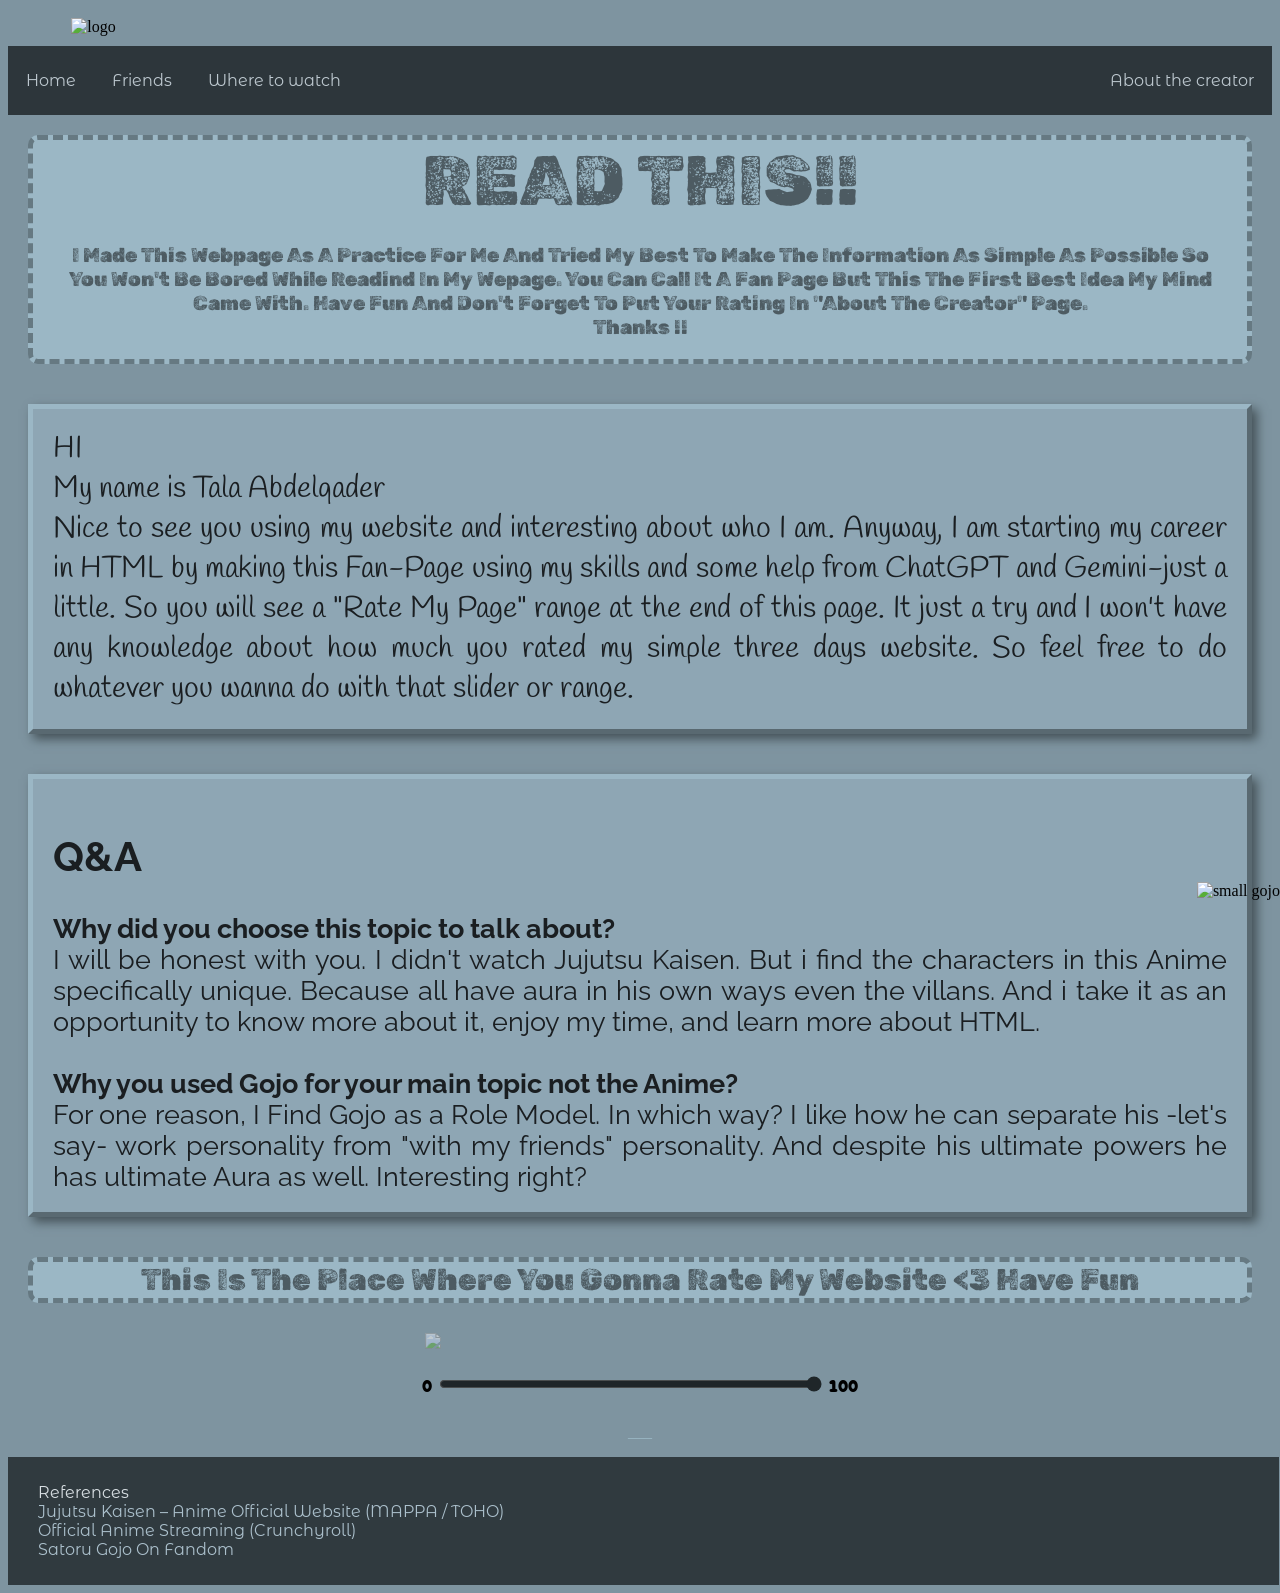
==== About.html @ eea36c9c "Add files via upload" ====
<!DOCTYPE html>
<html>

<head>

<title>About Me</title>
<link rel="stylesheet" href="About-style.css">
<link rel="icon" type="image/x-icon" href="https://i.pinimg.com/736x/cd/e9/3d/cde93db46e118579f2ed1d20fd24517b.jpg">
<link href='https://fonts.googleapis.com/css?family=Averia Gruesa Libre' rel='stylesheet'>
<link href='https://fonts.googleapis.com/css?family=Borel' rel='stylesheet'>
<link href='https://fonts.googleapis.com/css?family=Montserrat Alternates' rel='stylesheet'>
<link href='https://fonts.googleapis.com/css?family=Raleway' rel='stylesheet'>
<link href='https://fonts.googleapis.com/css?family=Rubik Dirt' rel='stylesheet'>
<link href='https://fonts.googleapis.com/css?family=Cherry Bomb One' rel='stylesheet'>
<link href='https://fonts.googleapis.com/css?family=Handlee' rel='stylesheet'>

</head>

<body>
<img class="main3" src="pictures/main-logo2.png" alt="logo" style="padding:10px;">
<ul>
  <li><a href="Gojo.html">Home</a></li>
  <li><a href="Friends.html">Friends</a></li>
  <li><a href="Where.html">Where to watch</a></li>
  <li style="float:right;"><a href="About.html">About the creator</a></li>
</ul>

<div class="note">
read this!!
<p style="font-size:20px;text-transform: capitalize;margin:20px;">
i made this webpage as  a practice for me and tried my best to make the information as simple as possible so you won't be bored while readind in my wepage. you can call it a fan page but this the first best idea my mind came with. have fun and don't forget to put your rating in "about the creator" page.<br>
Thanks !!</p>
</div>


<div class="normal" style="font-family:Handlee;font-size:30px;">
HI<br>
My name is <bold>Tala Abdelqader</bold><br>
Nice to see you using my website and interesting about who I am. Anyway, I am starting my career in HTML by making this Fan-Page using my skills and some help from ChatGPT and Gemini-just a little. So you will see a "Rate My Page" range at the end of this page. It just a try and I won't have any knowledge about how much you rated my simple three days website. So feel free to do whatever you wanna do with that slider or range.  
</div>

<div class="normal">
<h2>Q&A</h2>
<b>Why did you choose this topic to talk about?</b><br>
I will be honest with you. I didn't watch Jujutsu Kaisen. But i find the characters in this Anime specifically unique. Because all have aura in his own ways even the villans. And i take it as an opportunity  to know more about it, enjoy my time, and learn more about HTML.<br>
<br>
<b>Why you used Gojo for your main topic not the Anime?</b><br>
For one reason, I Find Gojo as a Role Model. In which way? I like how he can separate his -let's say- work personality from "with my friends" personality. And despite his ultimate powers he has ultimate Aura as well. Interesting right?<br>
</div>

<p class="note" style="text-transform: capitalize; font-size:30px;"> This is the place where you gonna rate my website <3 have fun</p>

<form oninput="img.style.opacity = range.value / 100">
  <img class="main3" id="img" src=" about/Gojo Satoru_ Absolute cinema.jpg" width="200" style="opacity:0.5;width: 430px;">
  <br>
  0
  <input type="range" id="range" name="range" value="100" style="width: 430">
  100
</form>

<p style="color:#9bb7c5; text-align:center;"> ___ </p>

<div class="fixed">
<img src="pictures/gojo-satoru.gif" alt ="small gojo" style="width:130px;">
</div>

<div class="footer">
<p style="margin-left: 20px;">
References<br>
<a class="link" href="https://jujutsukaisen.jp/" target="_block">Jujutsu Kaisen – Anime Official Website (MAPPA / TOHO)</a><br>
<a class="link" href="https://www.crunchyroll.com/series/GRDV0019R/jujutsu-kaisen" target="_block">Official Anime Streaming (Crunchyroll)</a><br>
<a class="link" href="https://jujutsu-kaisen.fandom.com/wiki/Satoru_Gojo" target="_block">Satoru Gojo On Fandom</a>
<br>
</p>
</div>

</body>

</html>
---- About-style.css ----
body{
  background-color: #7e94a0;
  display: flex; 
  flex-direction: column; 
  min-height: 100vh; 
}

.normal{
  border:outset 5px #9bb7c5;
  color: #1a1e21;
  background-color: #8ea6b4;
  float: right;
  font-family:Raleway;
  font-size:27px;
  padding: 20px;
  margin: 20px;
  text-align:justify;
  box-shadow: 5px 5px 10px #445157;
  max-width:99%;
}

.fixed {
  position: fixed;
  bottom: 0;
  right: 0;
}

.note{
  font-size: 70px;
  text-transform: uppercase;
  background-color: #9bb7c5;
  text-align:center;
  color: #4d5b62;
  border: dashed 5px #667982;
  margin: 20px;
  font-family:Rubik Dirt;
  border-radius: 10px;
  
}

img.main{
  margin-right: 30px;
  float: left;
  width: 300px;
}

img.main2{
  margin-left: 30px;
  float: right;
}

img.main3{
  display: block; 
  margin: auto;
  width: 90%;
  max-width: 99%;
}

ul {
  list-style-type: none;
  margin: 0;
  padding: 0;
  overflow: hidden;
  background-color: #2d363b;
  font-family:Montserrat Alternates;
  position: sticky;
  top: 0;
}

ul li {
  float: left;
}

ul li a {
  display: block;
  color: #bdc8cf;
  text-align: center;
  padding: 25px 18px;
  text-decoration: none;
}

ul li a:hover {
  background-color: #1f2629;
}

.footer {
  font-family:Montserrat Alternates;
  display: block;
  position: realtive;
  left: 0;
  bottom: 0;
  width: 100%;
  background-color: #111416;
  color: white;
  border: solid 10px #111416;
  opacity: 0.7;
  max-width:99%;
}


.link:link {
  color: #bfd3de;
  background-color: transparent;
  text-decoration: none;
}

.link:visited {
  color: #3c484e;
  background-color: transparent;
  text-decoration: none;
}

.link:hover {
  color: #5b656a;
  background-color: transparent;
  text-decoration: underline;
}

.link:active {
  color: white;
  background-color: transparent;
  text-decoration: underline;
}



input[type=range]{
  color: green;
}

form{
  display:block;
  margin: auto;
  padding: 10px;
  font-family:Cherry Bomb One;
}



input[type="range"] {
  accent-color: #1f2629;
  width:383px;
}
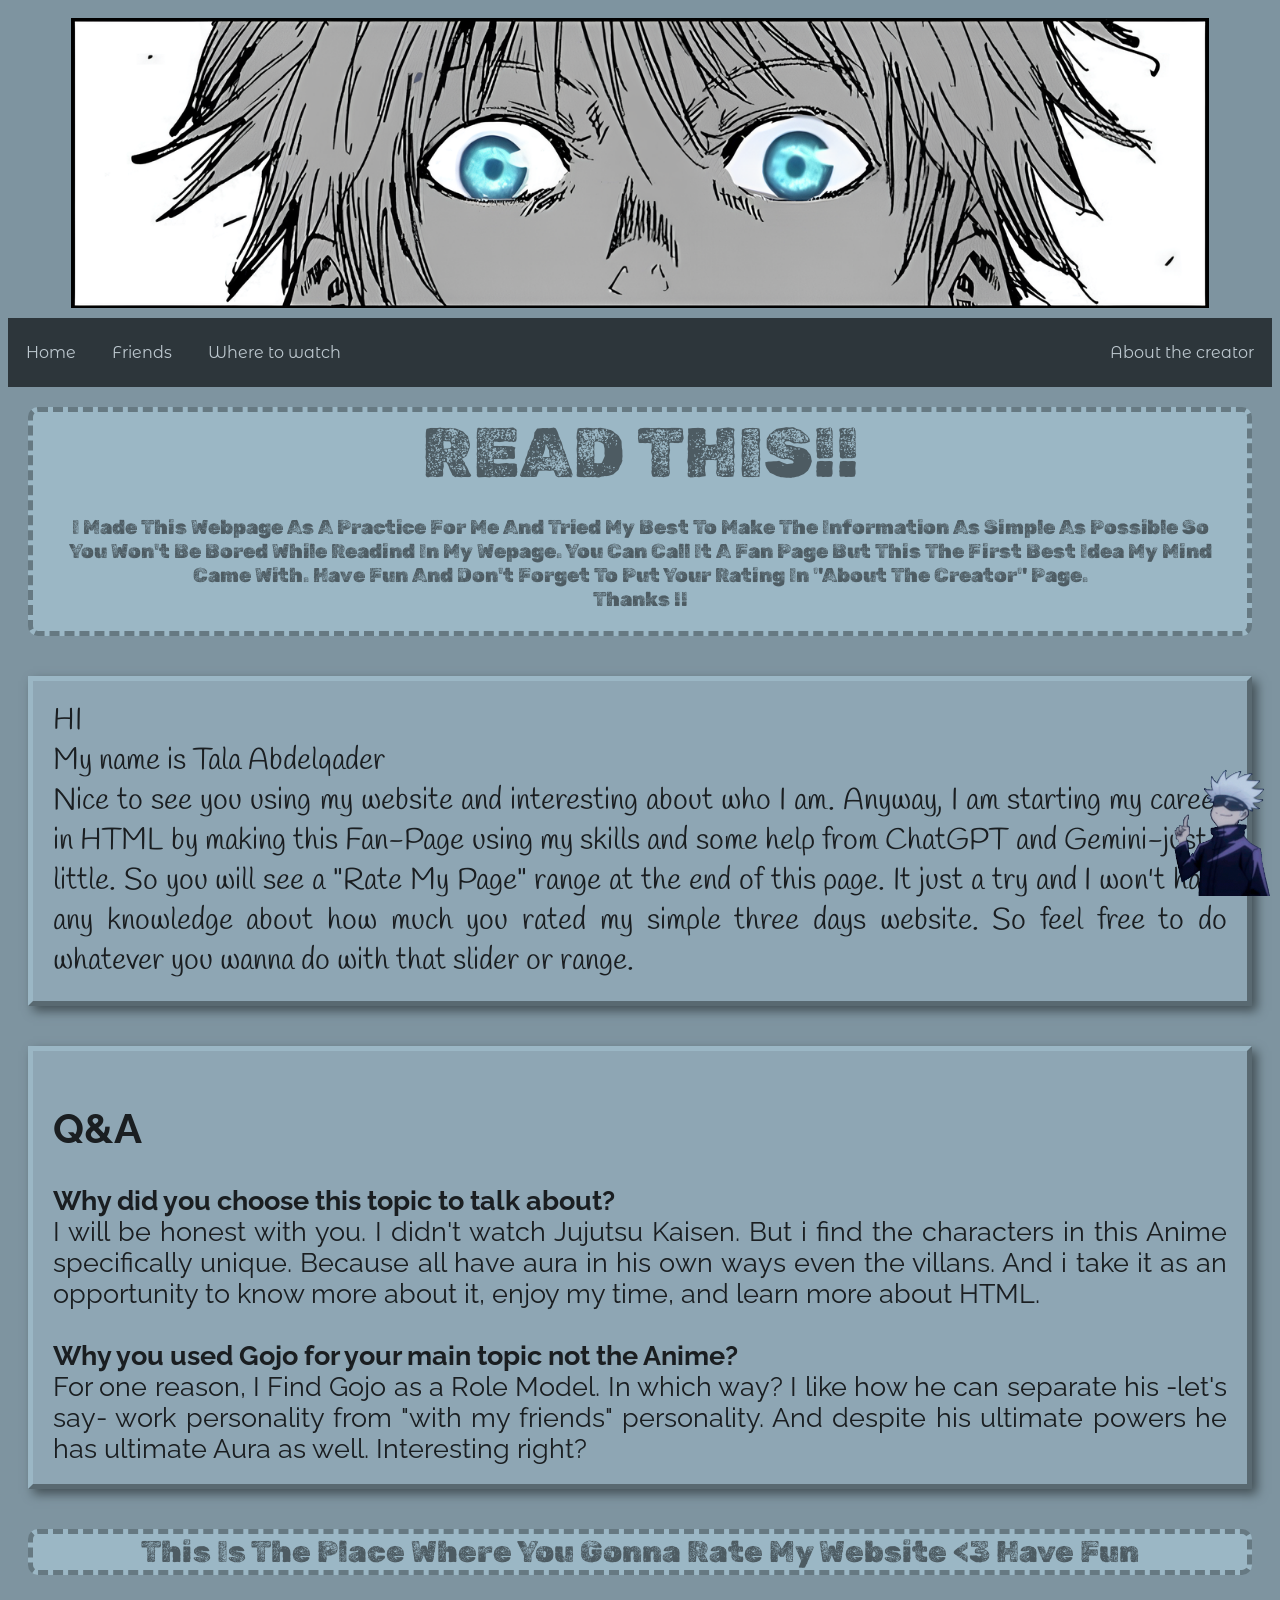
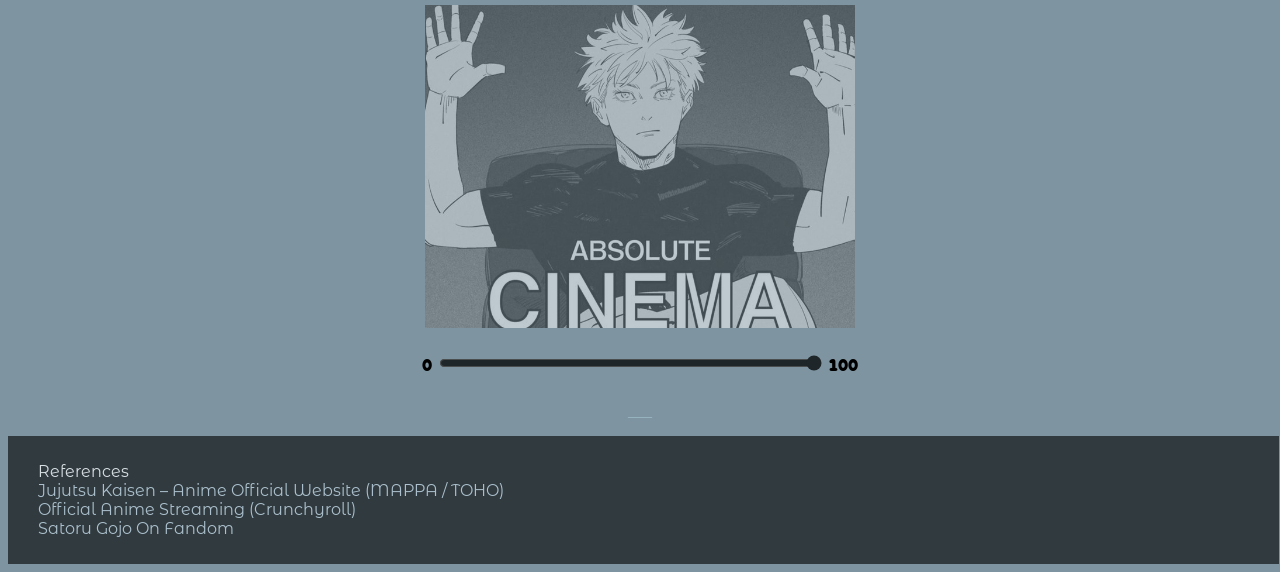
==== commit 357f2a16: "Update About.html" ====
--- a/About.html
+++ b/About.html
@@ -19,7 +19,7 @@
 <body>
 <img class="main3" src="pictures/main-logo2.png" alt="logo" style="padding:10px;">
 <ul>
-  <li><a href="Gojo.html">Home</a></li>
+  <li><a href="index.html">Home</a></li>
   <li><a href="Friends.html">Friends</a></li>
   <li><a href="Where.html">Where to watch</a></li>
   <li style="float:right;"><a href="About.html">About the creator</a></li>
@@ -76,4 +76,4 @@
 
 </body>
 
-</html>+</html>
